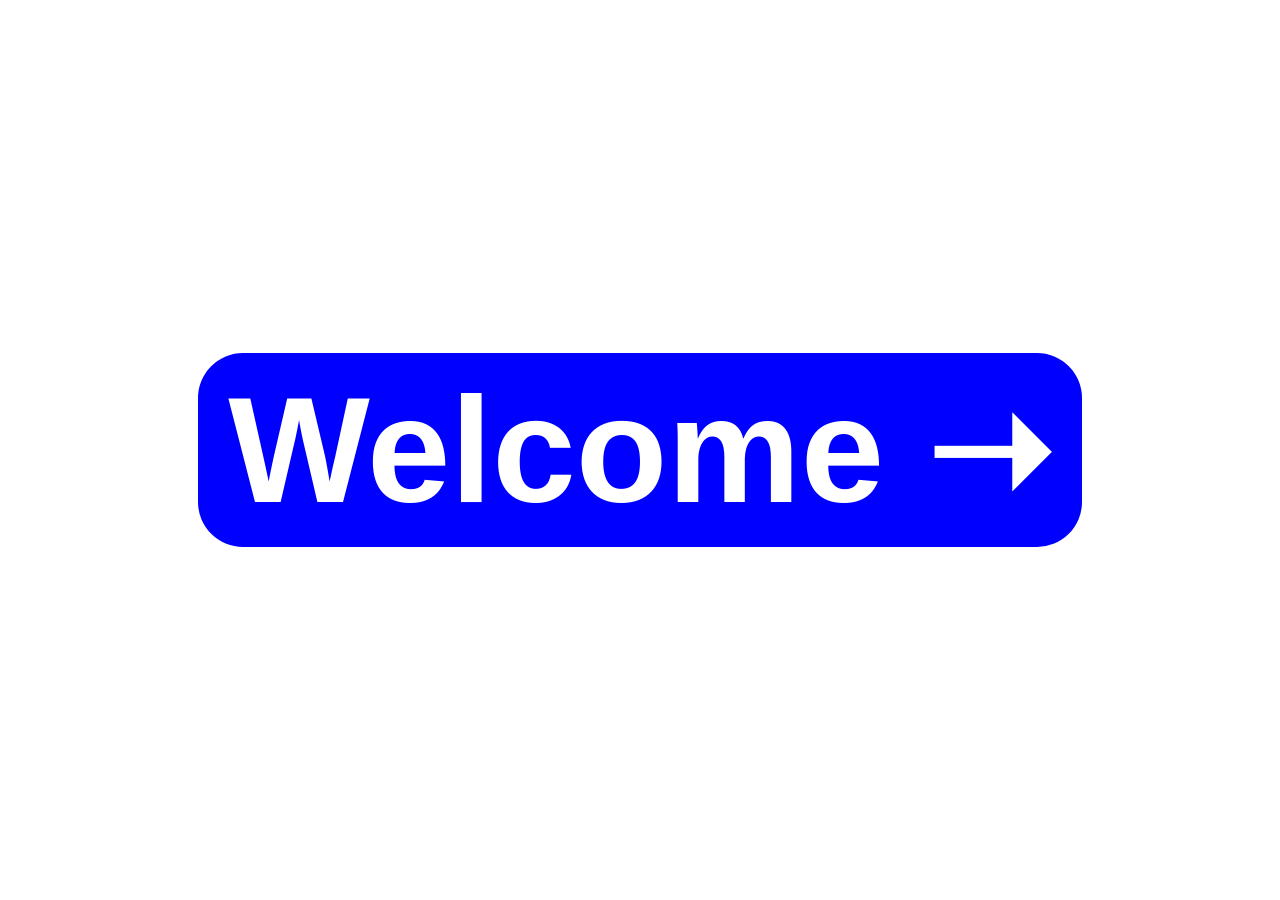
==== index.html @ a064d965 "Add files via upload" ====
<!DOCTYPE html>
<html lang="en">
<head>
    <meta charset="UTF-8">
    <meta name="viewport" content="width=device-width, initial-scale=1.0">
    <title>Where Does it Live?</title>
    <link rel="stylesheet" href="style.css">
</head>
<body>
    <div id="welcomeBody">
        <a href="begin.html"><div class="blueBox">
            <h1>Welcome &#10141;</h1>
        </div></a>
    </div>

</body>
</html>
---- style.css ----
*{
    margin: 0;
    padding: 0;
    box-sizing: border-box;
    font-family: Impact, Haettenschweiler, 'Arial Narrow Bold', sans-serif;
}

.blueBox{
    background: #00f;
    color: #fff;
    border-radius: 45px;
    padding: 10px 30px;
}
.blueBox h1{
    font-size: 150px;
}

#welcomeBody{
    width: 100vw;
    height: 100vh;
    display: flex;
    justify-content: center;
    align-items: center;
}
a{
    text-decoration: none;
    user-select: none;
}

#beginBody{
    width: 100vw;
    height: 100vh;
    display: flex;
    flex-direction: column;
    align-items: center;
    justify-content: center;
}
#beginBody .text{
    display: flex;
    flex-direction: column;
    align-items: center;
    justify-content: center;
    margin-bottom: 50px;
}
#beginBody .text .paragraph{
    margin: 50px;
}
#beginBody .text .paragraph p{
    font-size: 100px;
    text-align: center;
}

#emotionBody{
    width: 100vw;
    height: 100vh;
    background: url(assets/body.png);
    background-size: cover;
    display: flex;
    flex-direction: column;
    justify-content: space-between;
    align-items: center;
    padding: 50px 0;
}
#emotionBody .prompt{
    font-size: 60px;
    user-select: none;
}

.spark{
    position: absolute;
    width: 80px;
    height: 80px;
    transform: translate(80px);
    border-radius: 50%;
    animation: animate .5s ease-in-out forwards;
}
@keyframes animate{
    0%{
        transform: translate(-40px, -40px) scale(0);
        opacity: 0;
    }
    50%{
        opacity: 1;
    }
    100%{
        transform: translate(-40px, -40px) scale(1.1);
        opacity: 0;
    }

}
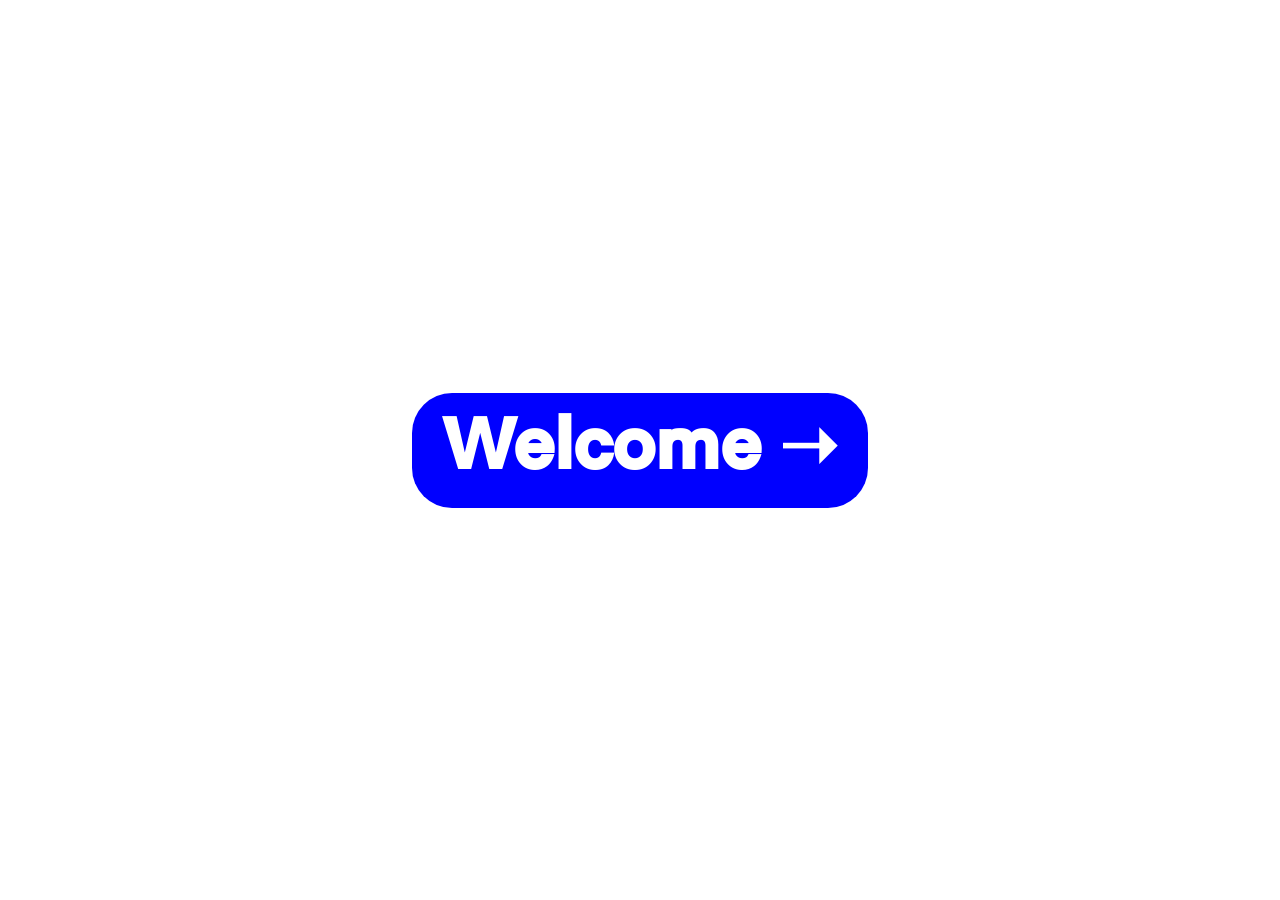
==== commit b40a9a00: "Add files via upload" ====
--- a/index.html
+++ b/index.html
@@ -2,7 +2,8 @@
 <html lang="en">
 <head>
     <meta charset="UTF-8">
-    <meta name="viewport" content="width=device-width, initial-scale=1.0">
+    <meta name="apple-mobile-web-app-status-bar-style" content="black">
+    <meta name="viewport" content="width=device-width, initial-scale=1, user-scalable=no">
     <title>Where Does it Live?</title>
     <link rel="stylesheet" href="style.css">
 </head>
--- a/style.css
+++ b/style.css
@@ -1,26 +1,39 @@
+@font-face {
+  font-family: 'eina';
+  src: url('assets/2d57f676e3d6955778fb8acac0176b9a.woff') format('woff'),
+       url('assets/2d57f676e3d6955778fb8acac0176b9a.woff2') format('woff2');
+  font-weight: normal;
+  font-style: normal;
+}
 *{
     margin: 0;
     padding: 0;
     box-sizing: border-box;
-    font-family: Impact, Haettenschweiler, 'Arial Narrow Bold', sans-serif;
+    font-family: eina, Arial, sans-serif;
+}
+html, body {
+  height: 100%;
+}
+body{
+     -webkit-text-size-adjust: 100%;
 }
 
 .blueBox{
     background: #00f;
     color: #fff;
-    border-radius: 45px;
+    border-radius: 40px;
     padding: 10px 30px;
 }
 .blueBox h1{
-    font-size: 150px;
+    font-size: 70px;
 }
 
 #welcomeBody{
-    width: 100vw;
-    height: 100vh;
+    height: 100dvh;
+    width: 100dvw;
     display: flex;
+    align-items: center;
     justify-content: center;
-    align-items: center;
 }
 a{
     text-decoration: none;
@@ -28,8 +41,8 @@
 }
 
 #beginBody{
-    width: 100vw;
-    height: 100vh;
+    width: 100dvw;
+    height: 100dvh;
     display: flex;
     flex-direction: column;
     align-items: center;
@@ -43,26 +56,28 @@
     margin-bottom: 50px;
 }
 #beginBody .text .paragraph{
-    margin: 50px;
+    margin: 30px;
 }
 #beginBody .text .paragraph p{
-    font-size: 100px;
+    font-size: 50px;
     text-align: center;
 }
 
 #emotionBody{
     width: 100vw;
-    height: 100vh;
+    min-height: 100vh;
+    min-height: 100dvh;
     background: url(assets/body.png);
-    background-size: cover;
+    background-size: contain;
+    background-position: center center;
     display: flex;
     flex-direction: column;
     justify-content: space-between;
     align-items: center;
-    padding: 50px 0;
+    padding: 40px 0;
 }
 #emotionBody .prompt{
-    font-size: 60px;
+    font-size: 30px;
     user-select: none;
 }
 
